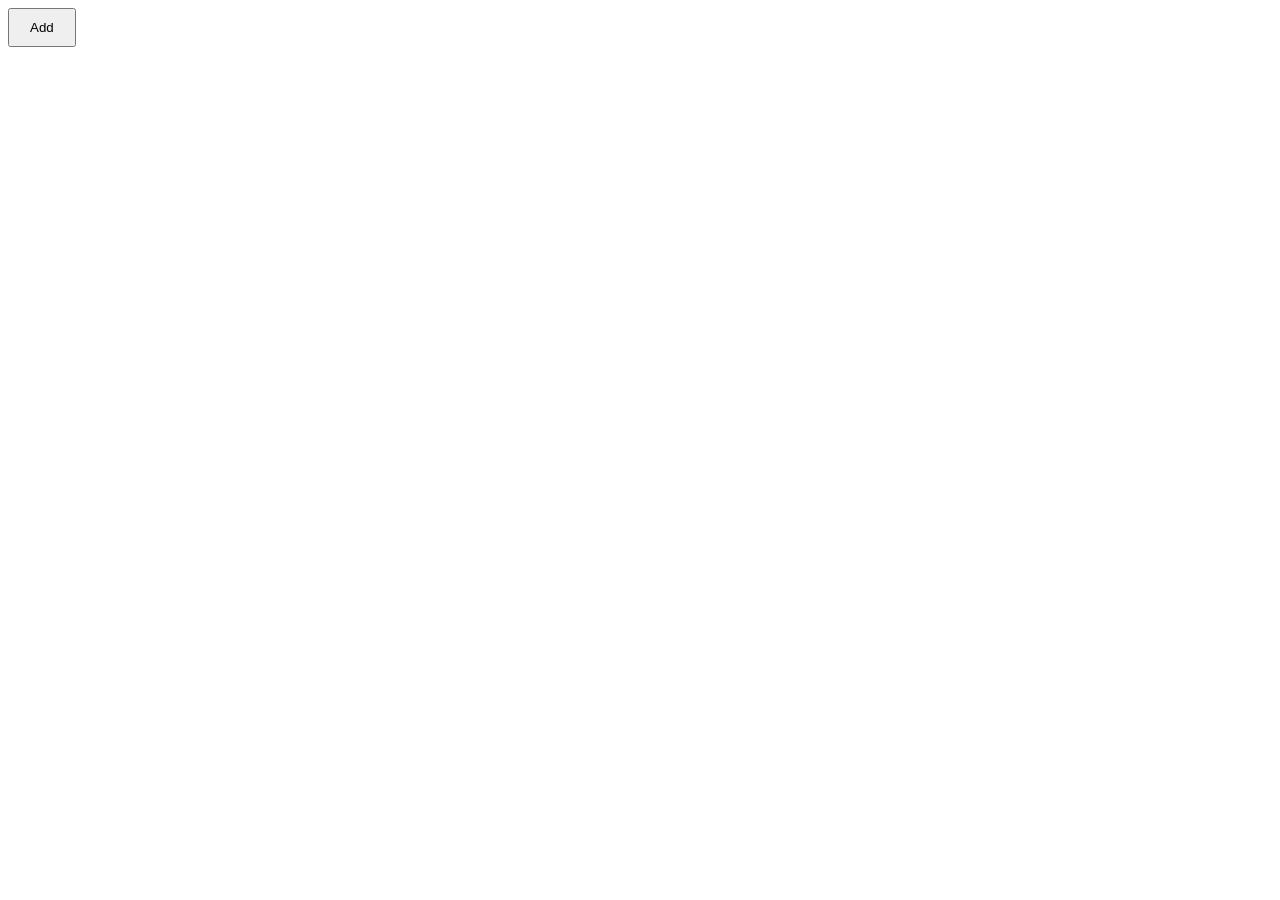
==== fetch.html @ 50b55dd0 "Homework" ====
<!DOCTYPE html>
<html lang="en">
<head>
    <meta charset="UTF-8">
    <meta name="viewport" content="width=device-width, initial-scale=1.0">
    <title>Document</title>
    <style>
        #products{
            display: grid;
            grid-template-columns: repeat(auto-fill,minmax(250px,1fr));
            gap: 20px;
            margin-top: 20px;
        }
        .card{
            width: 250px;
            border: 1px solid  gray;
            padding: 10px;
            border-radius: 10px;
            text-align: center;
        }
        img{
            width: 200px !important;
            height: 200px !important;
            object-fit: contain;
        }
        button{
            padding: 10px 20px;
            cursor: pointer;
        }
        
    </style>
</head>
<body>
    <button id="btn">Add</button>
    <div id="products"></div>
        <script src="./script.js"></script>
</body>
</html>
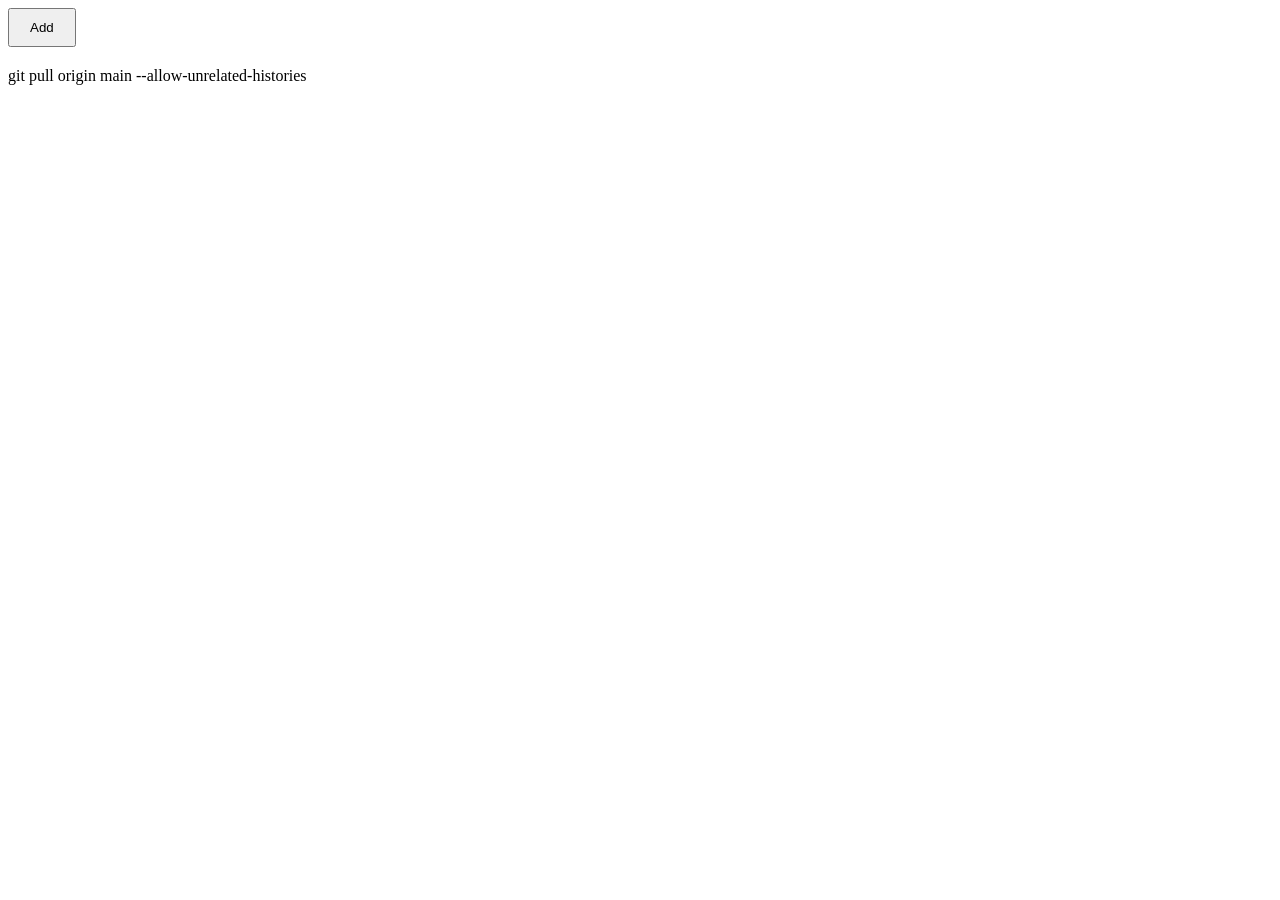
==== commit 986cb74c: "Homework" ====
--- a/fetch.html
+++ b/fetch.html
@@ -35,4 +35,4 @@
     <div id="products"></div>
         <script src="./script.js"></script>
 </body>
-</html>+</html>git pull origin main --allow-unrelated-histories
